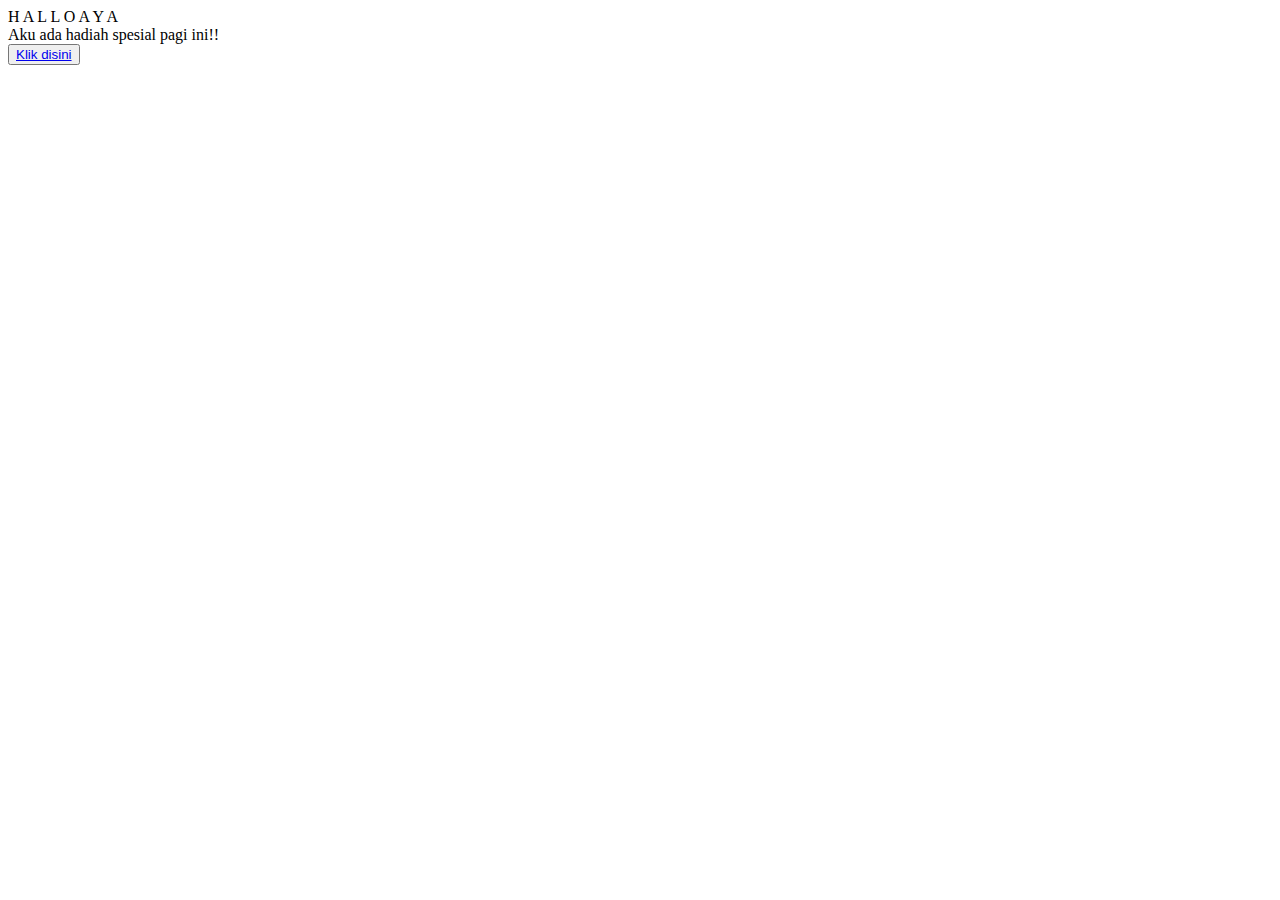
==== index.html @ fd050513 "Add files via upload" ====
<!DOCTYPE html>
<html lang="en">
<head>
    <meta charset="UTF-8">
    <meta http-equiv="X-UA-Compatible" content="IE=edge">
    <meta name="viewport" content="width=device-width, initial-scale=1.0">
    <link rel="stylesheet" href="css/css.css">
    <link rel="icon" href="img/flowers.png" type="image/x-icon">
    <title>Flowers</title>
</head>
<body>
    <div class="greetings">
        <span>H</span>
        <span>A</span>
        <span>L</span>
        <span>L</span>
        <span>O</span>
        <span>A</span>
        <span>Y</span>
        <span>A</span>
    </div>
    <div class="description">
        <span>Aku ada hadiah spesial pagi ini!!</span>
    </div>
    <div class="button">
        <button>
            <a href="flower.html">Klik disini</a>
        </button>
        
    </div>
</body>
</html>
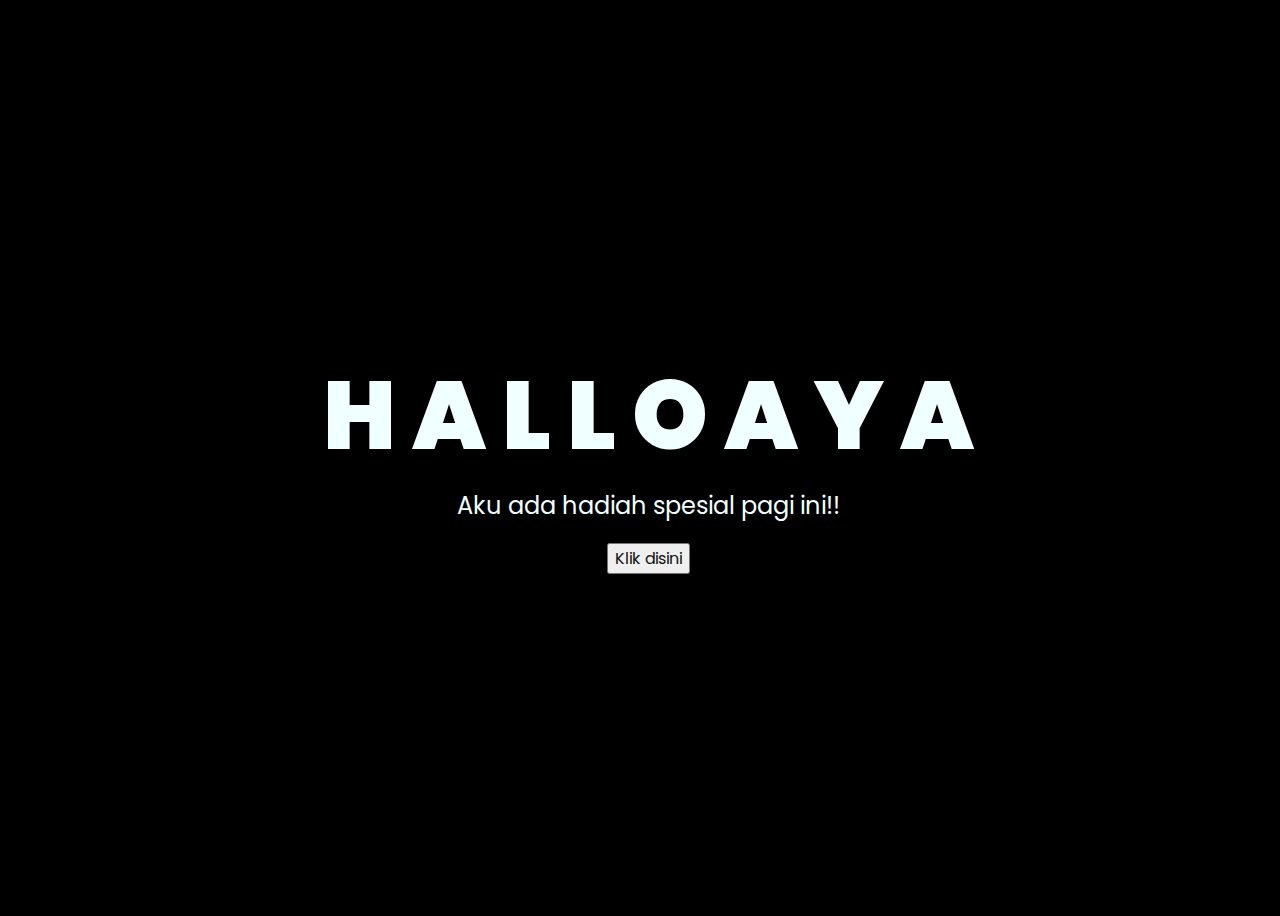
==== commit e1bf3232: "Add files via upload" ====
--- a/index.html
+++ b/index.html
@@ -4,8 +4,8 @@
     <meta charset="UTF-8">
     <meta http-equiv="X-UA-Compatible" content="IE=edge">
     <meta name="viewport" content="width=device-width, initial-scale=1.0">
-    <link rel="stylesheet" href="css/css.css">
-    <link rel="icon" href="img/flowers.png" type="image/x-icon">
+    <link rel="stylesheet" href="css.css">
+    <link rel="icon" href="flowers.png" type="image/x-icon">
     <title>Flowers</title>
 </head>
 <body>
--- a/css.css
+++ b/css.css
@@ -0,0 +1,79 @@
+@import url('https://fonts.googleapis.com/css2?family=Poppins:ital,wght@0,500;1,900&display=swap');
+*{
+    font-family: 'Poppins',cursive;
+}
+body{
+    color: azure;
+    width: 100%;
+    height: 100vh;
+    display: flex;
+    flex-direction: column;
+    align-items: center;
+    justify-content: center;
+    background-color: black;
+}
+.greetings{
+    font-size: 6rem;
+    font-weight: 900;
+}
+.greetings > span{
+    animation: glow 2.5s ease-in-out infinite;
+}
+@keyframes glow{
+    0%, 100%{
+        color: #fff;
+        text-shadow: 0 0 12px #39c6d6, 0 0 50px #39c6d6, 0 0 100px #39c6d6;
+    }
+    10%, 90%{
+        color: #111;
+        text-shadow: none;
+    }
+}
+.greetings > span:nth-child(2){
+    animation-delay: .2s ;
+}
+.greetings > span:nth-child(3){
+    animation-delay: .4s ;
+}
+.greetings > span:nth-child(4){
+    animation-delay: .6s;
+}
+.greetings > span:nth-child(5){
+    animation-delay: .8s;
+}
+.greetings > span:nth-child(6){
+    animation-delay: 1.2s ;
+}
+.greetings > span:nth-child(7){
+    animation-delay: 1.4s ;
+}
+.greetings > span:nth-child(8){
+    animation-delay: 1.6s;
+}
+
+.description{
+    font-size: 1.5rem;
+    margin-bottom: 20px;
+}
+
+.button a{
+    text-decoration: none;
+    font-size: 1rem;
+    color: #111;
+}
+
+@media screen and (max-width:574px){
+    .greetings{
+        display: block;
+        font-size: 3rem;
+        font-weight: 500;
+        text-align: center;
+    }
+    .description{
+        font-size: 1rem;
+    }
+    
+    .button a{
+        font-size: .5rem;
+    }
+}